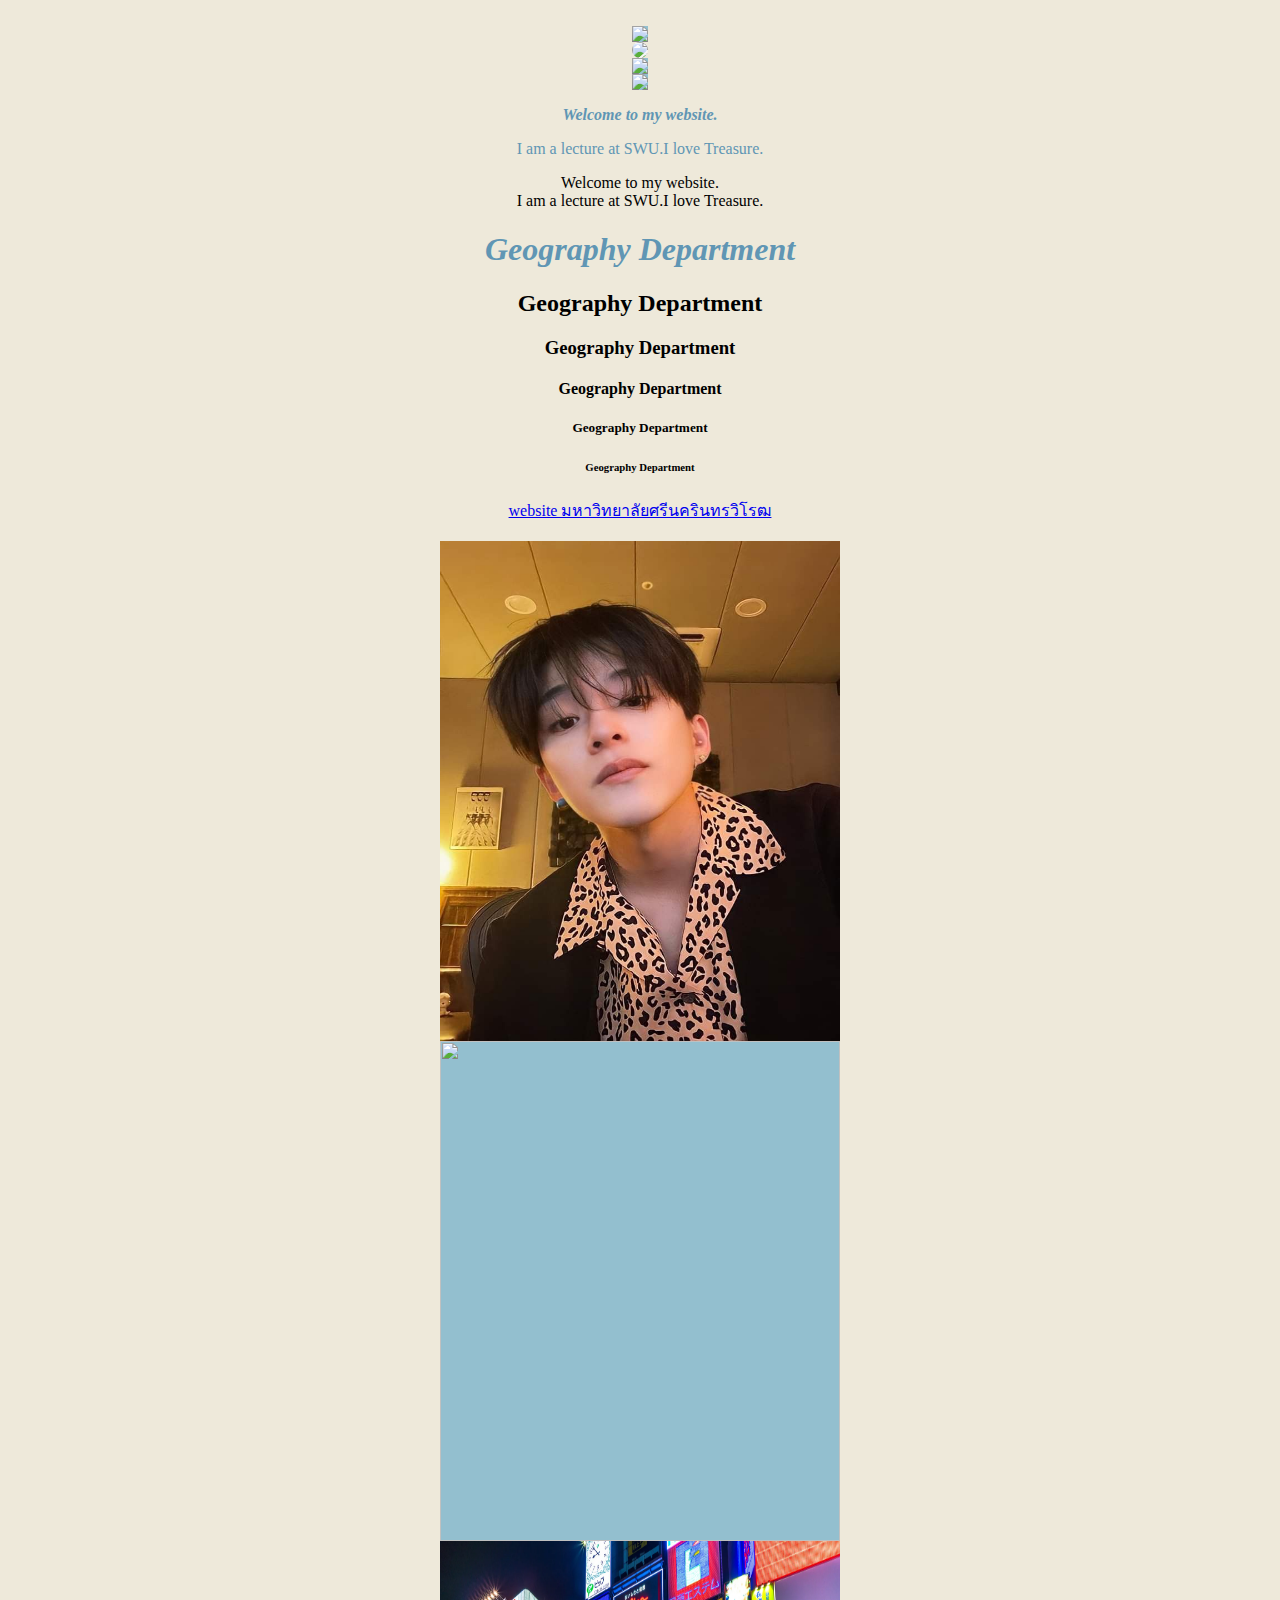
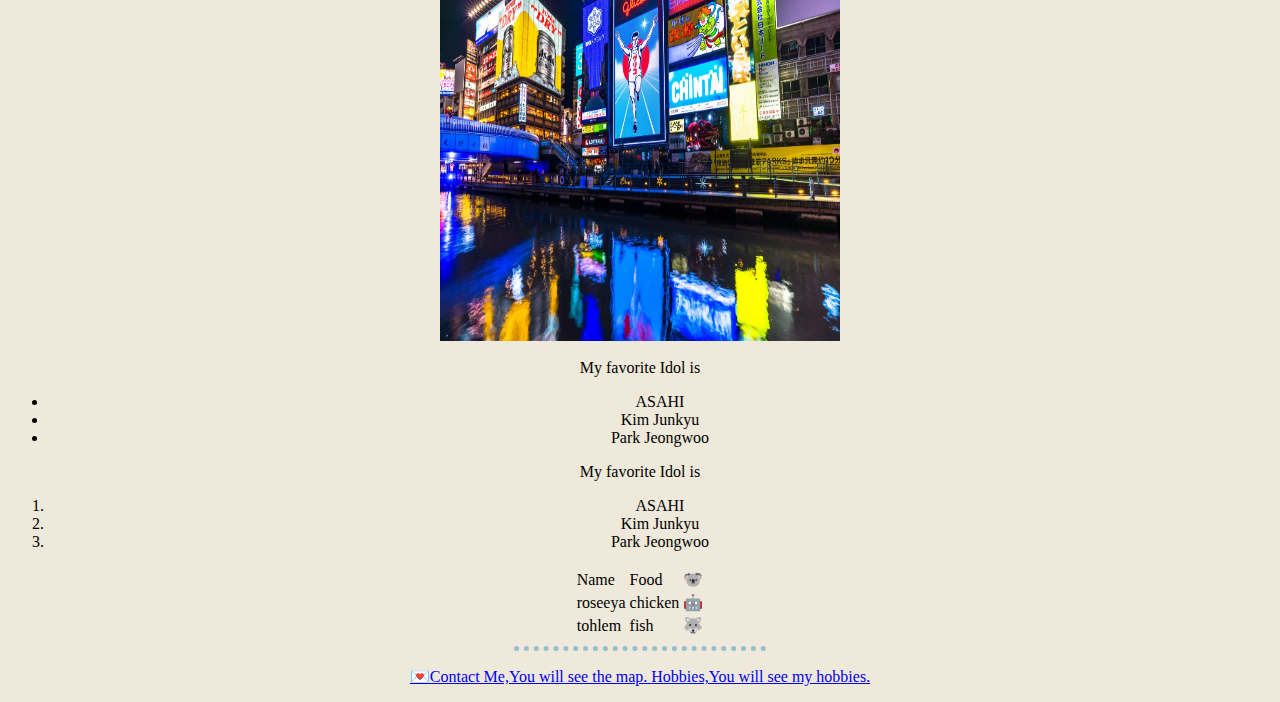
==== index.html @ 42ae3f91 "Add files via upload" ====
<html lang="en">
<head>

    <meta charset="UTF-8">
    <meta http-equiv="X-UA-Compatible" content="IE=edge">
    <meta name="viewport" content="width=device-width, initial-scale=1.0">
    <title>❤️Roseeya website</title>

<link rel="stylesheet" href="CSS/styles.css">

</head>

<body><center> 

    <br><img src="https://em-content.zobj.net/thumbs/120/google/350/broccoli_1f966.png" > <!--Broccoli-->
    <br><img class="mushroom circular" src="https://em-content.zobj.net/thumbs/120/apple/325/mushroom_1f344.png">  <!--Mushroom-->
    <br><img src="https://em-content.zobj.net/source/microsoft-teams/337/robot_1f916.png"> <!-- Robot-->
    <br><img src="https://em-content.zobj.net/source/microsoft-teams/337/rocket_1f680.png"> <!-- Rocket-->

    <p><b><em> Welcome to my website. </em></b></p> <!--<p> ย่อหน้า/<b> ตัวหนา/<em></em> เน้นข้อความ-->
    <p>I am a lecture at SWU.I love Treasure. </p>
    Welcome to my website. 
    <br> <!--ขึ้นบรรทัดใหม่-->
    I am a lecture at SWU.I love Treasure. 

    <h1 id="heading"> Geography Department </h1> <!--หัวข้อ1-->
    <h2> Geography Department </h2> <!--หัวข้อ2-->
    <h3> Geography Department </h3> <!--หัวข้อ3-->
    <h4> Geography Department </h4> <!--หัวข้อ4-->
    <h5> Geography Department </h5> <!--หัวข้อ5-->
    <h6> Geography Department </h6> <!--หัวข้อ6-->

    <a href="http://www.swu.ac.th">website มหาวิทยาลัยศรีนครินทรวิโรฒ </a> <!--เชื่อมต่อเอกสาร เชื่อต่อกับเว็บอื่น-->
    <br>

    <br> <img src="ASAHI.jpg"  width="400"  height="500">   <!--กดรีเนม แล้วใส่ชื่อ-->
    <br> <img src="https://encrypted-tbn0.gstatic.com/images?q=tbn:ANd9GcR-VNRcEaZVbRCTl_Ts1uRn1tv9XeJlI41FlWqDmfWvRw&s"  width="400"  height="500">
    <br> <img src="Image/Osaka.webp"  width="400"  height="400">

    <br>
    <br>
    My favorite Idol is
    <ul>
        <li> ASAHI   </li>
        <li> Kim Junkyu </li>
        <li> Park Jeongwoo </li>
    </ul>

    My favorite Idol is
    <ol>
        <li> ASAHI   </li>
        <li> Kim Junkyu </li>
        <li> Park Jeongwoo </li>
    </ol>

    <table>

        <tr>
            <td> Name </td>
            <td> Food </td>
            <td>🐨</td>
        </tr>
        <tr>
            <td>roseeya</td>
            <td>chicken</td>
            <td>🤖</td>
        </tr>
        <tr>
            <td>tohlem</td>
            <td>fish</td>
            <td>🐺</td>
        </tr>
    </table>
        
  
    
        <hr> <!--ขีดเส้นใต้-->     
        
        <p><a href="contact-me.html">💌Contact Me,You will see the map. <a href="Hobbies.html"> Hobbies,You will see my hobbies.</a></a></p>
           
    
</body></center>
</html>
---- CSS/styles.css ----
body {
    background-color: #EEE9DA;
}

p{ 
    color: #6096B4;
}

hr{ border-style: none; 
    border-top-style: dotted;
    border-color:#93BFCF;
    border-width: 5px; 
    width: 20%;}
img{
    background-color: #93BFCF;
}
.mushroom{
    background-color: whitesmoke;
}

.circular{
    border-radius: 100%;
}

#heading{
    color: #6096B4;
    font-style: italic;
}
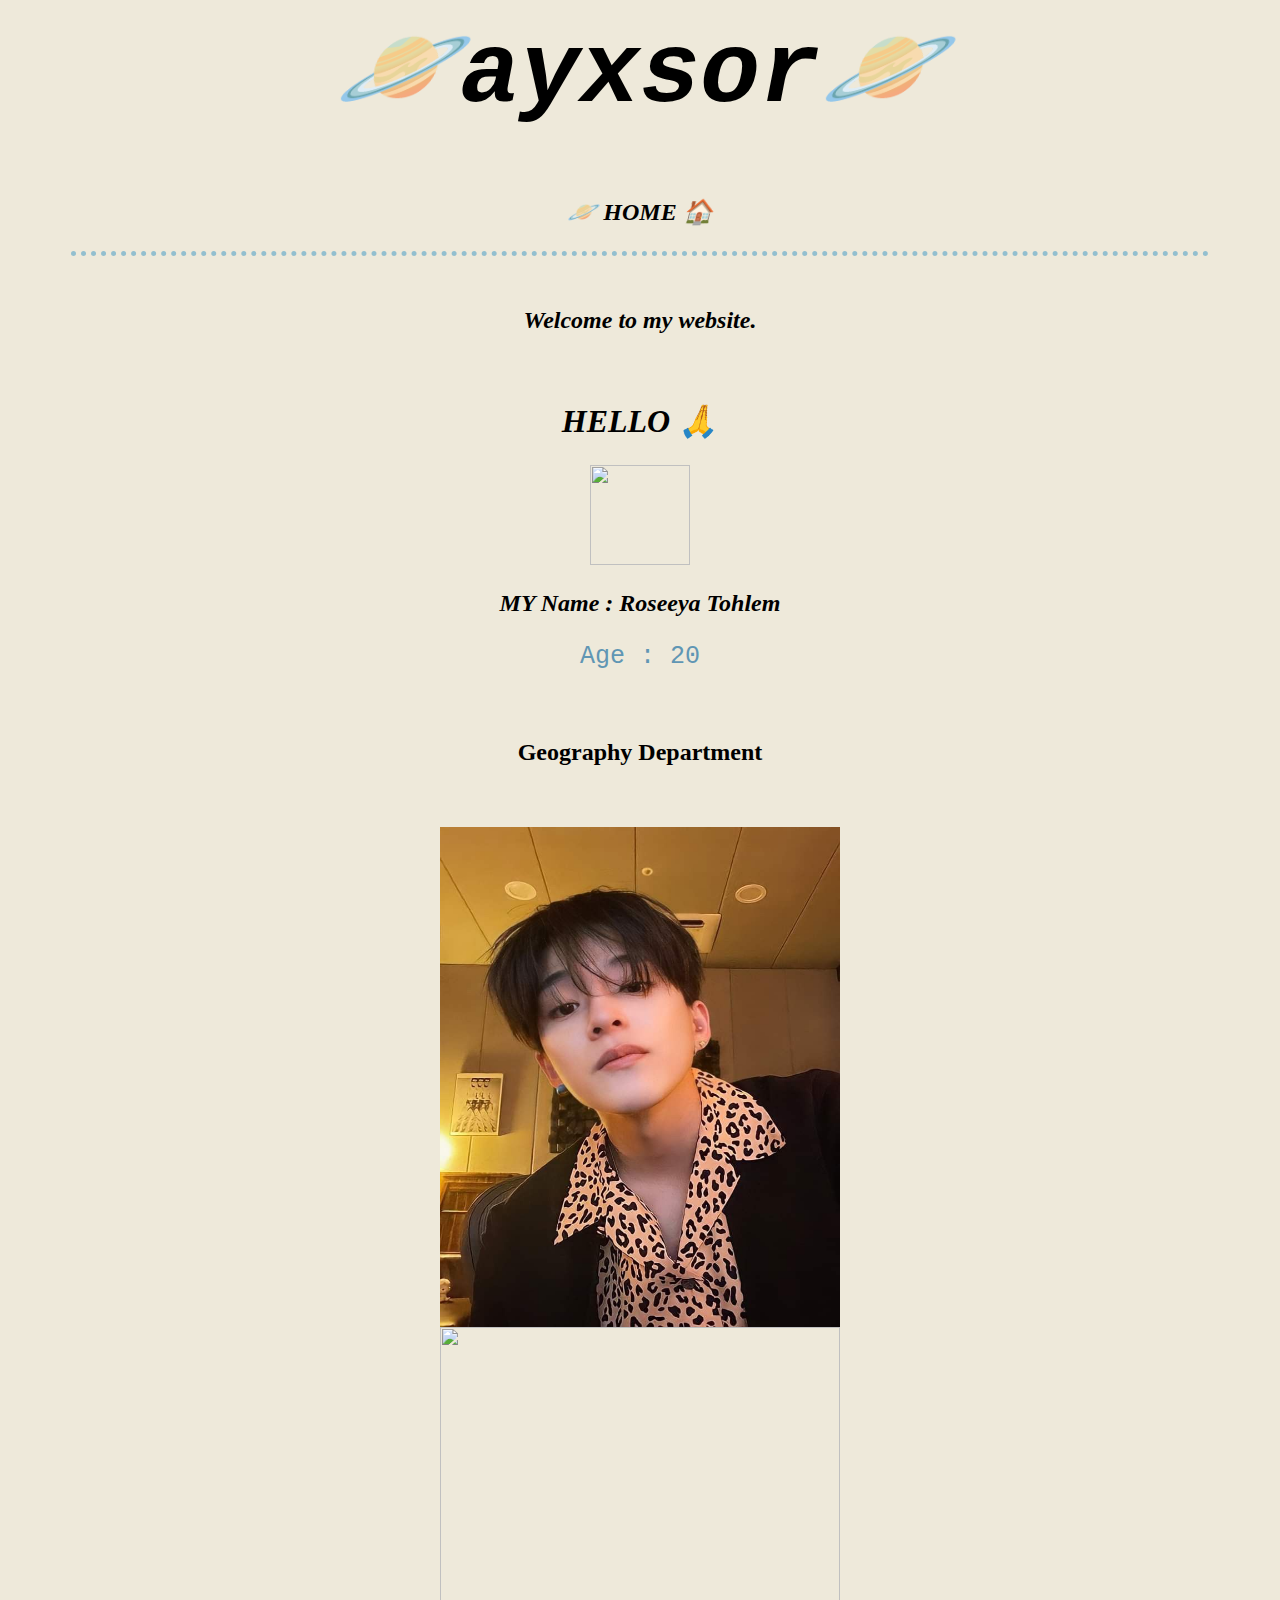
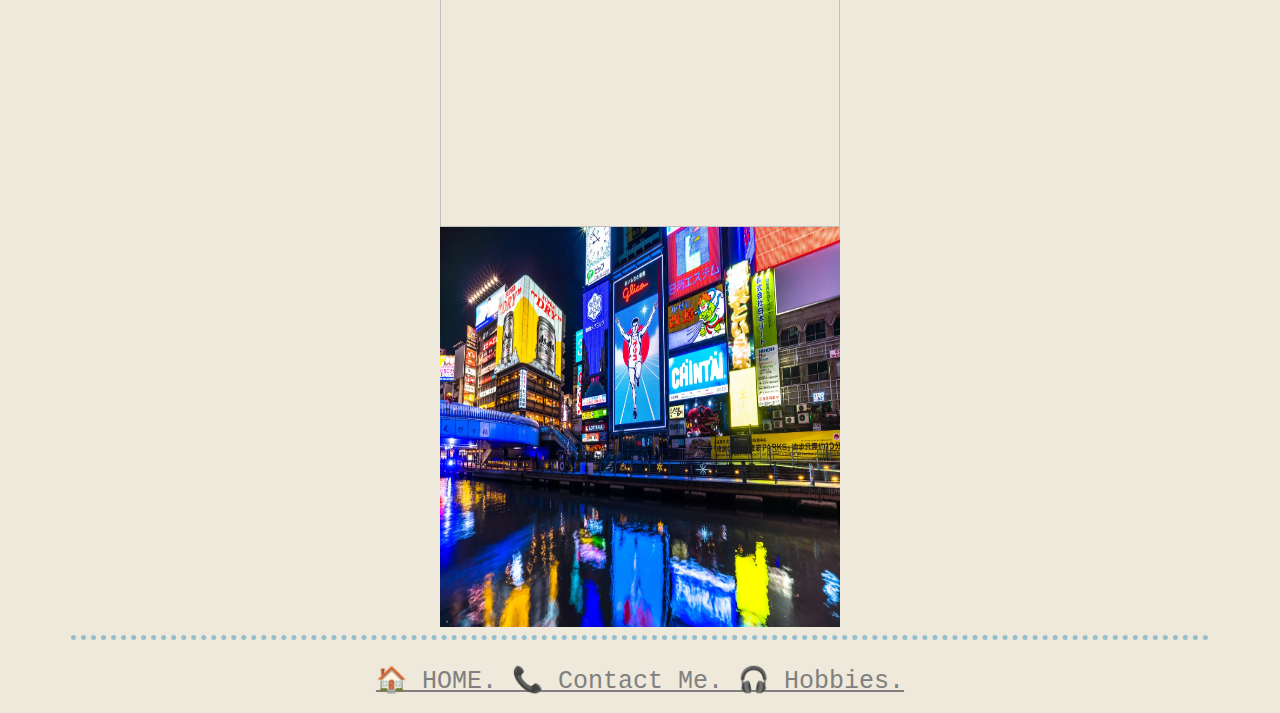
==== commit 5f7b3e36: "Add files via upload" ====
--- a/index.html
+++ b/index.html
@@ -4,7 +4,7 @@
     <meta charset="UTF-8">
     <meta http-equiv="X-UA-Compatible" content="IE=edge">
     <meta name="viewport" content="width=device-width, initial-scale=1.0">
-    <title>❤️Roseeya website</title>
+    <title>🪐Roseeya website</title>
 
 <link rel="stylesheet" href="CSS/styles.css">
 
@@ -12,72 +12,32 @@
 
 <body><center> 
 
-    <br><img src="https://em-content.zobj.net/thumbs/120/google/350/broccoli_1f966.png" > <!--Broccoli-->
-    <br><img class="mushroom circular" src="https://em-content.zobj.net/thumbs/120/apple/325/mushroom_1f344.png">  <!--Mushroom-->
-    <br><img src="https://em-content.zobj.net/source/microsoft-teams/337/robot_1f916.png"> <!-- Robot-->
-    <br><img src="https://em-content.zobj.net/source/microsoft-teams/337/rocket_1f680.png"> <!-- Rocket-->
+    <p><b><em><h1 id="heading"> 🪐ayxsor🪐   </em></b></p></h1> 
 
-    <p><b><em> Welcome to my website. </em></b></p> <!--<p> ย่อหน้า/<b> ตัวหนา/<em></em> เน้นข้อความ-->
-    <p>I am a lecture at SWU.I love Treasure. </p>
-    Welcome to my website. 
+    <p><b><em><h2> 🪐 HOME 🏠   </em></b></p></h2> 
+
+    <hr> <!--ขีดเส้นใต้-->
+
+    <br>
+    <p><b><em><h2> Welcome to my website. </em></b></p></h2>     
+    <br>
+    <p><b><em><h1> HELLO 🙏 </em></b></p></h1> <!--<p> ย่อหน้า/<b> ตัวหนา/<em></em> เน้นข้อความ-->
+    <img src= "https://em-content.zobj.net/source/microsoft-teams/337/folded-hands_1f64f.png" width="100"  height="100">
+    <p><em><h2> MY Name : Roseeya Tohlem </em></p></h2> <!--<p> ย่อหน้า/<b> ตัวหนา/<em></em> เน้นข้อความ-->
+    <p>Age : 20 </p>
     <br> <!--ขึ้นบรรทัดใหม่-->
-    I am a lecture at SWU.I love Treasure. 
+    <p><h2> Geography Department </h2></p> <!--หัวข้อ2-->
 
-    <h1 id="heading"> Geography Department </h1> <!--หัวข้อ1-->
-    <h2> Geography Department </h2> <!--หัวข้อ2-->
-    <h3> Geography Department </h3> <!--หัวข้อ3-->
-    <h4> Geography Department </h4> <!--หัวข้อ4-->
-    <h5> Geography Department </h5> <!--หัวข้อ5-->
-    <h6> Geography Department </h6> <!--หัวข้อ6-->
 
-    <a href="http://www.swu.ac.th">website มหาวิทยาลัยศรีนครินทรวิโรฒ </a> <!--เชื่อมต่อเอกสาร เชื่อต่อกับเว็บอื่น-->
     <br>
 
     <br> <img src="ASAHI.jpg"  width="400"  height="500">   <!--กดรีเนม แล้วใส่ชื่อ-->
     <br> <img src="https://encrypted-tbn0.gstatic.com/images?q=tbn:ANd9GcR-VNRcEaZVbRCTl_Ts1uRn1tv9XeJlI41FlWqDmfWvRw&s"  width="400"  height="500">
     <br> <img src="Image/Osaka.webp"  width="400"  height="400">
 
-    <br>
-    <br>
-    My favorite Idol is
-    <ul>
-        <li> ASAHI   </li>
-        <li> Kim Junkyu </li>
-        <li> Park Jeongwoo </li>
-    </ul>
-
-    My favorite Idol is
-    <ol>
-        <li> ASAHI   </li>
-        <li> Kim Junkyu </li>
-        <li> Park Jeongwoo </li>
-    </ol>
-
-    <table>
-
-        <tr>
-            <td> Name </td>
-            <td> Food </td>
-            <td>🐨</td>
-        </tr>
-        <tr>
-            <td>roseeya</td>
-            <td>chicken</td>
-            <td>🤖</td>
-        </tr>
-        <tr>
-            <td>tohlem</td>
-            <td>fish</td>
-            <td>🐺</td>
-        </tr>
-    </table>
+        <hr> <!--ขีดเส้นใต้-->  
         
-  
-    
-        <hr> <!--ขีดเส้นใต้-->     
-        
-        <p><a href="contact-me.html">💌Contact Me,You will see the map. <a href="Hobbies.html"> Hobbies,You will see my hobbies.</a></a></p>
-           
-    
+        <p><a href="index.html">  🏠 HOME.  <a href="contact-me.html">  📞 Contact Me.  <a href="hobbies.html">  🎧 Hobbies.  </a></a></a></p>
+                  
 </body></center>
 </html>--- a/CSS/styles.css
+++ b/CSS/styles.css
@@ -1,18 +1,26 @@
 body {
+    
     background-color: #EEE9DA;
+    
+}
+
+a{
+    color: grey ;
 }
 
 p{ 
     color: #6096B4;
+    font-family: monospace;
+    font-size: 25;
 }
 
 hr{ border-style: none; 
     border-top-style: dotted;
     border-color:#93BFCF;
     border-width: 5px; 
-    width: 20%;}
+    width: 90%;}
 img{
-    background-color: #93BFCF;
+    background-color:none;
 }
 .mushroom{
     background-color: whitesmoke;
@@ -23,6 +31,8 @@
 }
 
 #heading{
-    color: #6096B4;
+    color: #000000;
     font-style: italic;
+    font-size: 100;
+    font-family:monospace;
 }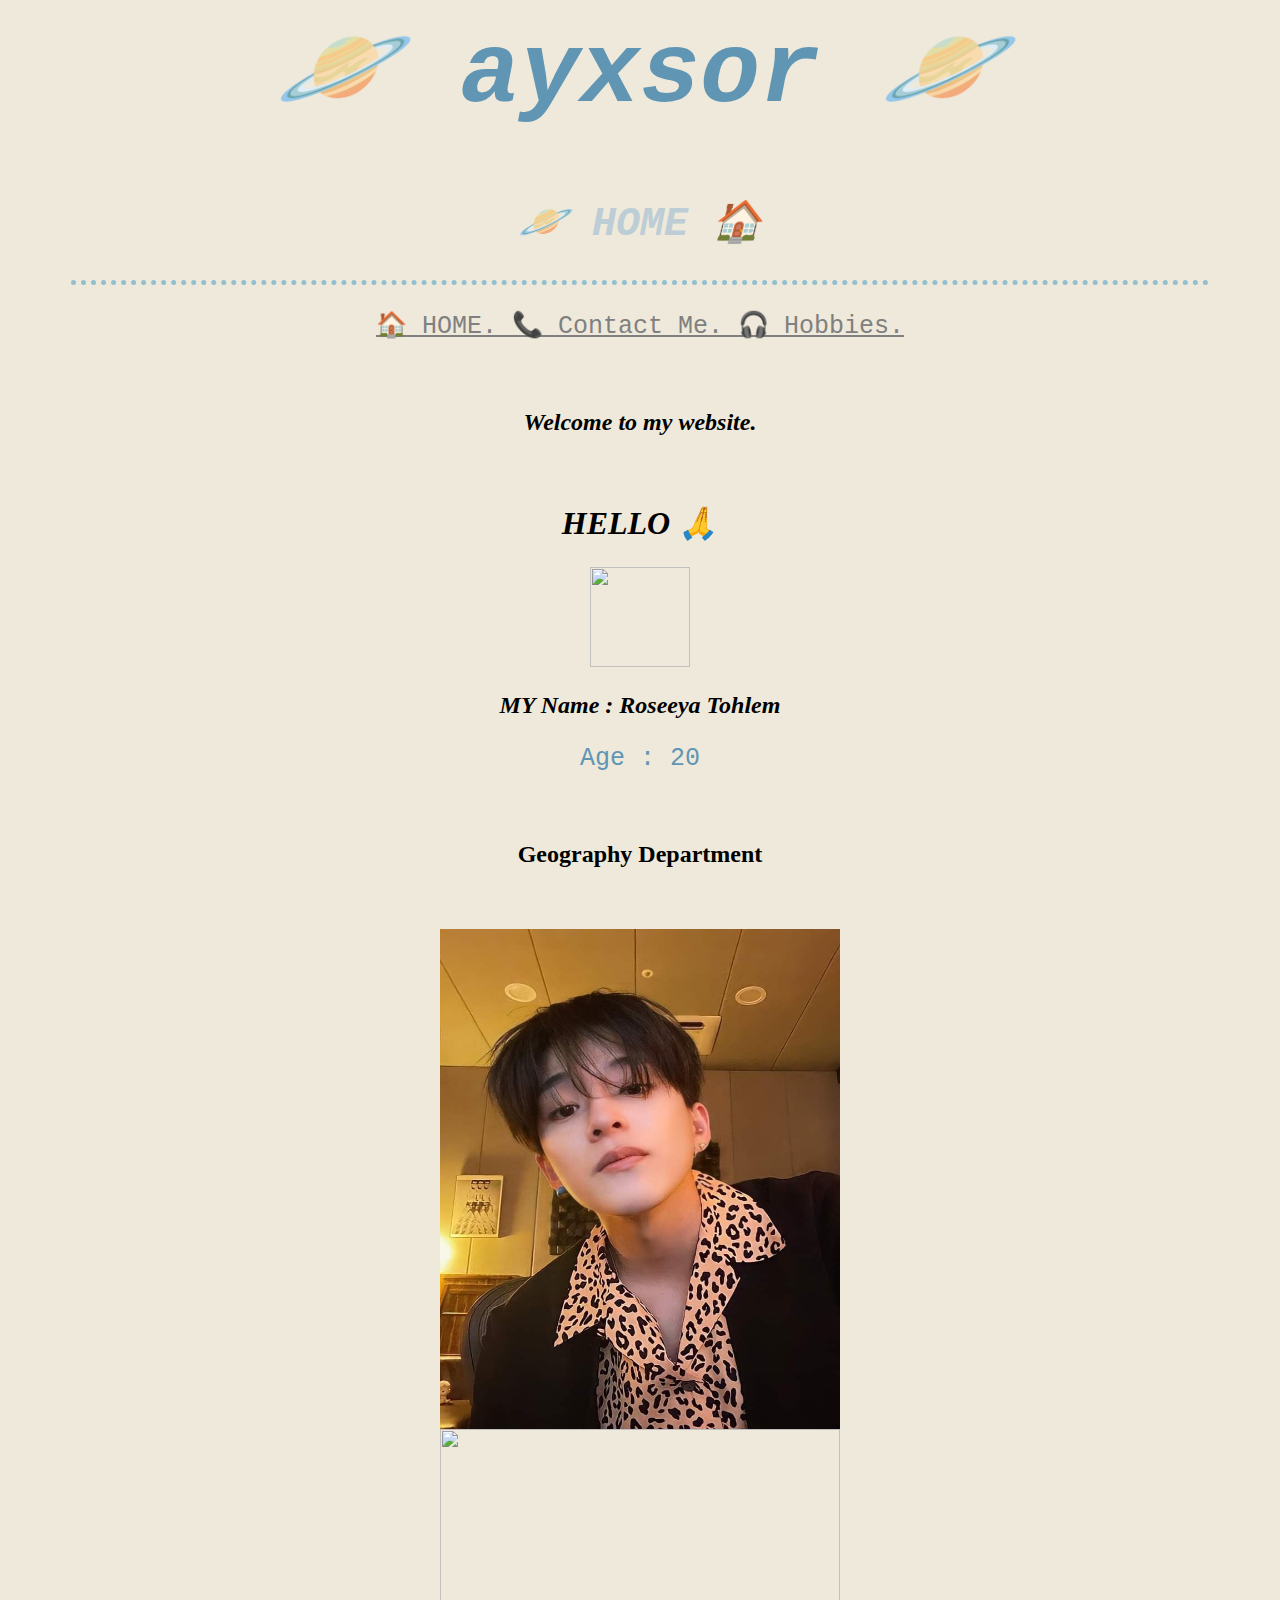
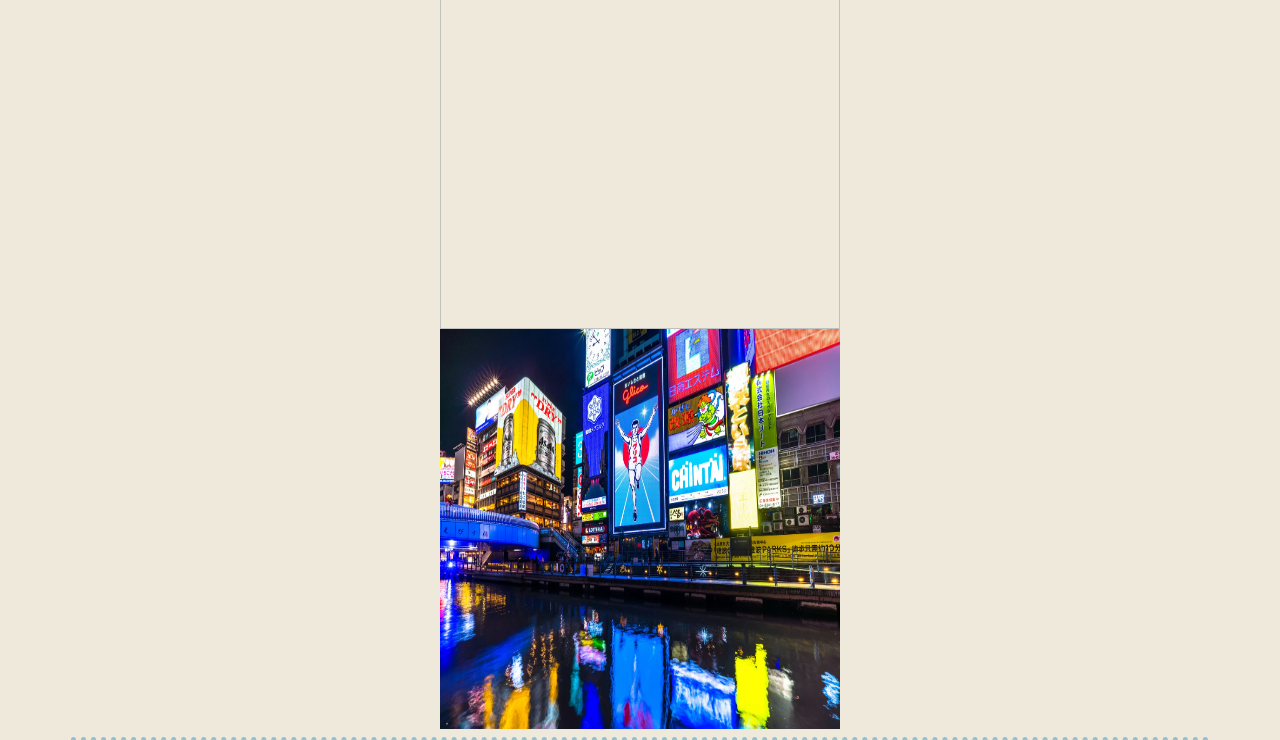
==== commit 6f23efd3: "Add files via upload" ====
--- a/index.html
+++ b/index.html
@@ -12,12 +12,14 @@
 
 <body><center> 
 
-    <p><b><em><h1 id="heading"> 🪐ayxsor🪐   </em></b></p></h1> 
+    <p><b><em><h1 id="heading"> 🪐 ayxsor 🪐   </em></b></p></h1> 
 
-    <p><b><em><h2> 🪐 HOME 🏠   </em></b></p></h2> 
+    <p><b><em><h2 id="sub"> 🪐 HOME 🏠   </em></b></p></h2> 
 
     <hr> <!--ขีดเส้นใต้-->
-
+        
+    <p><a href="index.html">  🏠 HOME.  <a href="contact-me.html">  📞 Contact Me.  <a href="hobbies.html">  🎧 Hobbies.  </a></a></a></p>
+                  
     <br>
     <p><b><em><h2> Welcome to my website. </em></b></p></h2>     
     <br>
@@ -36,8 +38,6 @@
     <br> <img src="Image/Osaka.webp"  width="400"  height="400">
 
         <hr> <!--ขีดเส้นใต้-->  
-        
-        <p><a href="index.html">  🏠 HOME.  <a href="contact-me.html">  📞 Contact Me.  <a href="hobbies.html">  🎧 Hobbies.  </a></a></a></p>
-                  
+    
 </body></center>
 </html>--- a/CSS/styles.css
+++ b/CSS/styles.css
@@ -31,8 +31,26 @@
 }
 
 #heading{
-    color: #000000;
+
+    color: #6096B4;
     font-style: italic;
     font-size: 100;
     font-family:monospace;
+}
+
+#sub{
+
+    color: #BDCDD6;
+    font-style: normal;
+    font-size: 40;
+    font-family:monospace;
+}
+
+#content{
+
+    color: #93BFCF ;
+    font-style: normal;
+    font-size: 30;
+    font-family:monospace;
+
 }